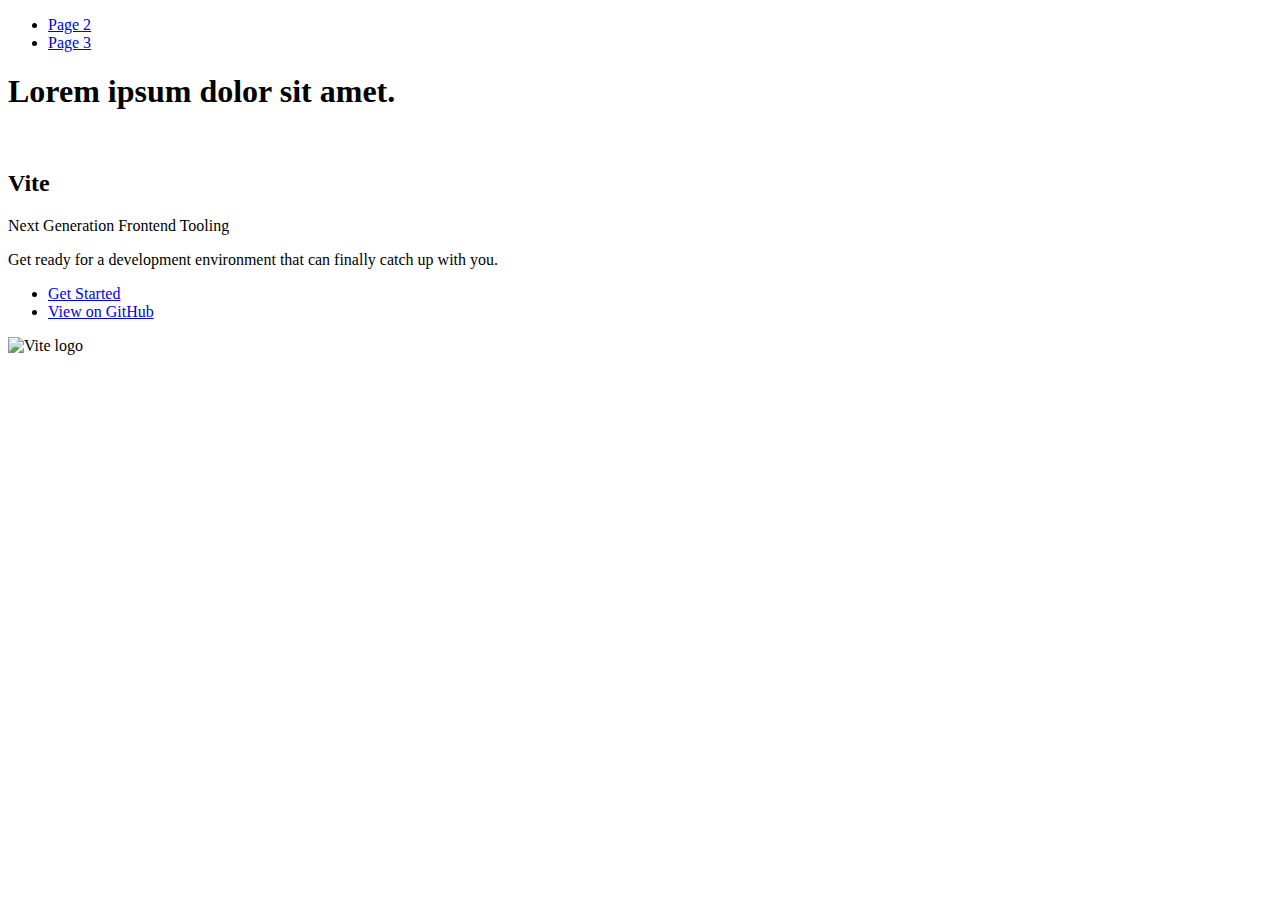
==== index.html @ 58acbec4 "Deploying to gh-pages from @ SvitlanaSavchenko/goit-advancedjs-hw-03@3e6e5fe47de3a891ce3737ecd07be5d" ====
<!DOCTYPE html>
<html lang="en">
  <head>
    <meta charset="UTF-8" />
    <link rel="icon" type="image/svg+xml" href="/goit-advancedjs-hw-03/favicon.svg" />
    <meta name="viewport" content="width=device-width, initial-scale=1.0" />
    <title>Vanilla App Template</title>
    
    <script type="module" crossorigin src="/goit-advancedjs-hw-03/commonHelpers.js"></script>
    <link rel="stylesheet" href="/goit-advancedjs-hw-03/assets/index-10c40100.css">
  </head>
  <body>
    <header class="header">
  <nav class="nav">
    <ul class="nav-list">
      <li class="nav-item">
        <a href="./page-2.html" class="nav-link">Page 2</a>
      </li>

      <li class="nav-item">
        <a href="./page-3.html" class="nav-link">Page 3</a>
      </li>
    </ul>
  </nav>
</header>


    <section>
      <h1>Lorem ipsum dolor sit amet.</h1>
      <!-- Path to images as from index.html file -->
      <img src="/goit-advancedjs-hw-03/assets/javascript-8dac5379.svg" alt="" />
    </section>

    <!-- Loads the specified .html file -->
    <section class="vite-promo">
  <div class="container">
    <div class="wrapper">
      <h2 class="title">
        <span class="gradient">Vite</span>
      </h2>
      <p class="text">Next Generation Frontend Tooling</p>
      <p class="tagline">
        Get ready for a development environment that can finally catch up with
        you.
      </p>

      <ul class="actions">
        <li class="action">
          <a
            class="link"
            href="https://vitejs.dev/guide/"
            target="_blank"
            rel="noopener noreferrer"
            >Get Started</a
          >
        </li>
        <li class="action">
          <a
            class="link"
            href="https://github.com/vitejs/vite"
            target="_blank"
            rel="noopener noreferrer"
            >View on GitHub</a
          >
        </li>
      </ul>
    </div>

    <div class="thumb">
      <!-- Path to images as from index.html file -->
      <img
        class="pic"
        src="/goit-advancedjs-hw-03/assets/vite-logo-51249ca9.png"
        alt="Vite logo"
        width="640"
        height="640"
      />
    </div>
  </div>
</section>


    
  </body>
</html>
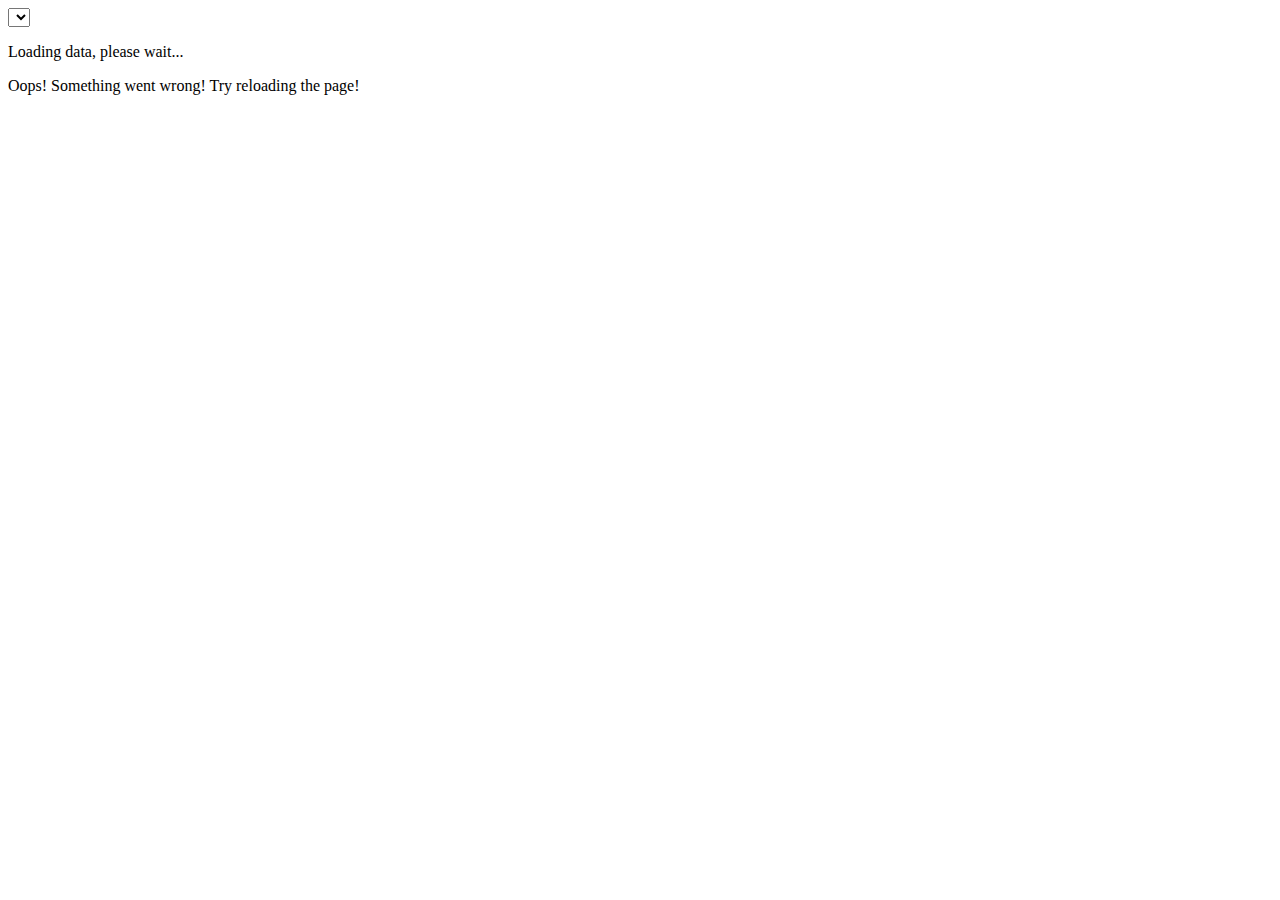
==== commit 71ba1a26: "Deploying to gh-pages from @ SvitlanaSavchenko/goit-advancedjs-hw-03@970c614d5d76e584bdafb93a8afb4f4" ====
--- a/index.html
+++ b/index.html
@@ -2,83 +2,15 @@
 <html lang="en">
   <head>
     <meta charset="UTF-8" />
-    <link rel="icon" type="image/svg+xml" href="/goit-advancedjs-hw-03/favicon.svg" />
     <meta name="viewport" content="width=device-width, initial-scale=1.0" />
-    <title>Vanilla App Template</title>
-    
+    <title>Homework 10</title>
     <script type="module" crossorigin src="/goit-advancedjs-hw-03/commonHelpers.js"></script>
-    <link rel="stylesheet" href="/goit-advancedjs-hw-03/assets/index-10c40100.css">
   </head>
   <body>
-    <header class="header">
-  <nav class="nav">
-    <ul class="nav-list">
-      <li class="nav-item">
-        <a href="./page-2.html" class="nav-link">Page 2</a>
-      </li>
-
-      <li class="nav-item">
-        <a href="./page-3.html" class="nav-link">Page 3</a>
-      </li>
-    </ul>
-  </nav>
-</header>
-
-
-    <section>
-      <h1>Lorem ipsum dolor sit amet.</h1>
-      <!-- Path to images as from index.html file -->
-      <img src="/goit-advancedjs-hw-03/assets/javascript-8dac5379.svg" alt="" />
-    </section>
-
-    <!-- Loads the specified .html file -->
-    <section class="vite-promo">
-  <div class="container">
-    <div class="wrapper">
-      <h2 class="title">
-        <span class="gradient">Vite</span>
-      </h2>
-      <p class="text">Next Generation Frontend Tooling</p>
-      <p class="tagline">
-        Get ready for a development environment that can finally catch up with
-        you.
-      </p>
-
-      <ul class="actions">
-        <li class="action">
-          <a
-            class="link"
-            href="https://vitejs.dev/guide/"
-            target="_blank"
-            rel="noopener noreferrer"
-            >Get Started</a
-          >
-        </li>
-        <li class="action">
-          <a
-            class="link"
-            href="https://github.com/vitejs/vite"
-            target="_blank"
-            rel="noopener noreferrer"
-            >View on GitHub</a
-          >
-        </li>
-      </ul>
-    </div>
-
-    <div class="thumb">
-      <!-- Path to images as from index.html file -->
-      <img
-        class="pic"
-        src="/goit-advancedjs-hw-03/assets/vite-logo-51249ca9.png"
-        alt="Vite logo"
-        width="640"
-        height="640"
-      />
-    </div>
-  </div>
-</section>
-
+    <select class="breed-select"></select>
+    <p class="loader">Loading data, please wait...</p>
+    <p class="error">Oops! Something went wrong! Try reloading the page!</p>
+    <div class="cat-info"></div>
 
     
   </body>
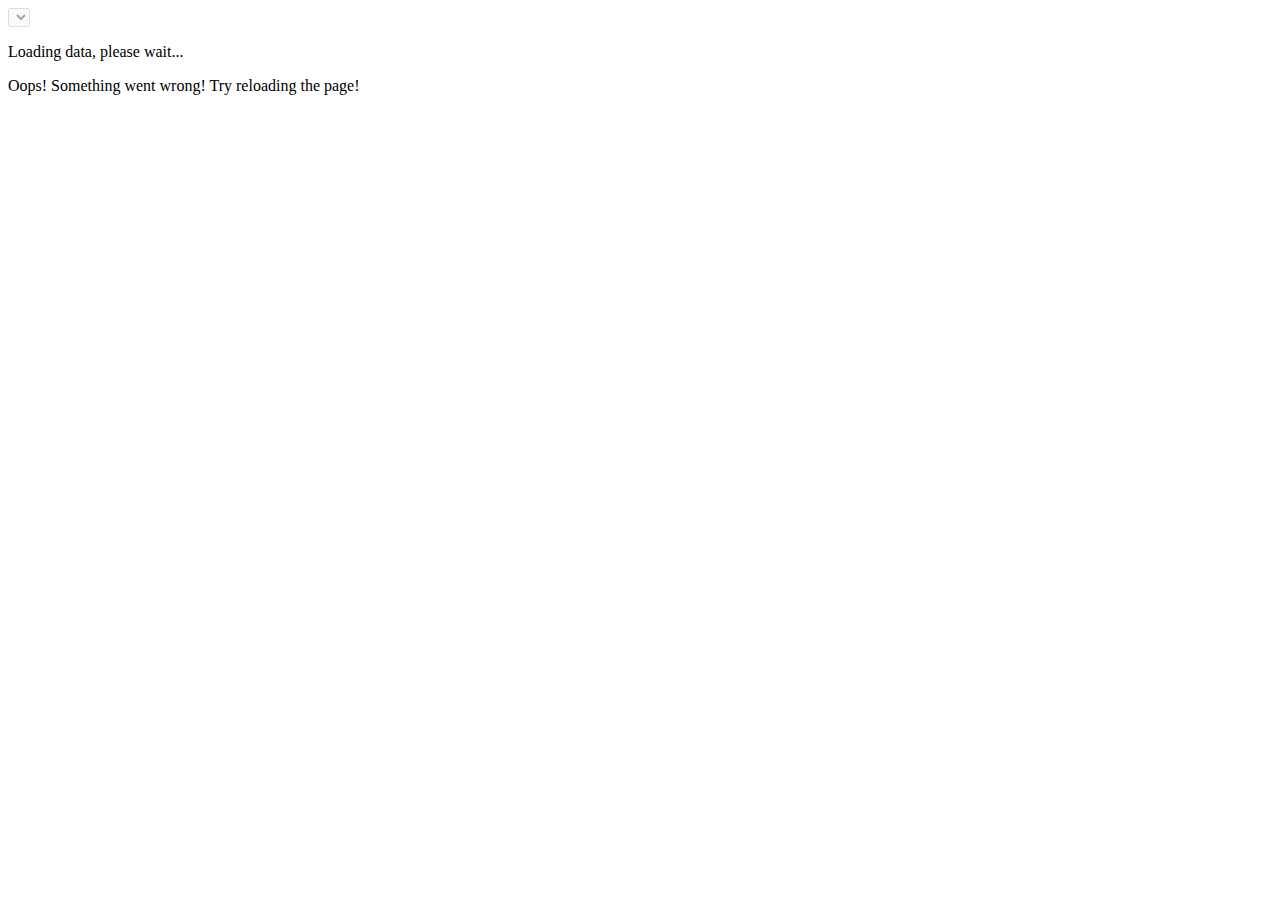
==== commit 73d5627f: "Deploying to gh-pages from @ SvitlanaSavchenko/goit-advancedjs-hw-03@9bfee2f212232c55bd1659e7d6b1203" ====
--- a/index.html
+++ b/index.html
@@ -1,17 +1,31 @@
 <!DOCTYPE html>
 <html lang="en">
-  <head>
-    <meta charset="UTF-8" />
-    <meta name="viewport" content="width=device-width, initial-scale=1.0" />
-    <title>Homework 10</title>
-    <script type="module" crossorigin src="/goit-advancedjs-hw-03/commonHelpers.js"></script>
-  </head>
-  <body>
-    <select class="breed-select"></select>
+
+<head>
+  <meta charset="UTF-8" />
+  <meta name="viewport" content="width=device-width, initial-scale=1.0" />
+  
+  <title>goit-advancedjs-hw-03</title>
+  <script type="module" crossorigin src="/goit-advancedjs-hw-03/commonHelpers.js"></script>
+  <link rel="modulepreload" crossorigin href="/goit-advancedjs-hw-03/assets/vendor-eb9be37d.js">
+  <link rel="stylesheet" href="/goit-advancedjs-hw-03/assets/vendor-e5212ee8.css">
+  <link rel="stylesheet" href="/goit-advancedjs-hw-03/assets/index-15edd0dd.css">
+</head>
+
+<body>
+  <div class="container">
+    <select class="breed-select" disabled></select>
     <p class="loader">Loading data, please wait...</p>
     <p class="error">Oops! Something went wrong! Try reloading the page!</p>
-    <div class="cat-info"></div>
+    <div class="cat-info" style="display: none;">
+      <img class="cat-image" alt="Cat Image" />
+      <h2 class="breed-name"></h2>
+      <p class="description"></p>
+      <p class="temperament"></p>
+    </div>
+  </div>
+  
+  
+</body>
 
-    
-  </body>
-</html>
+</html>